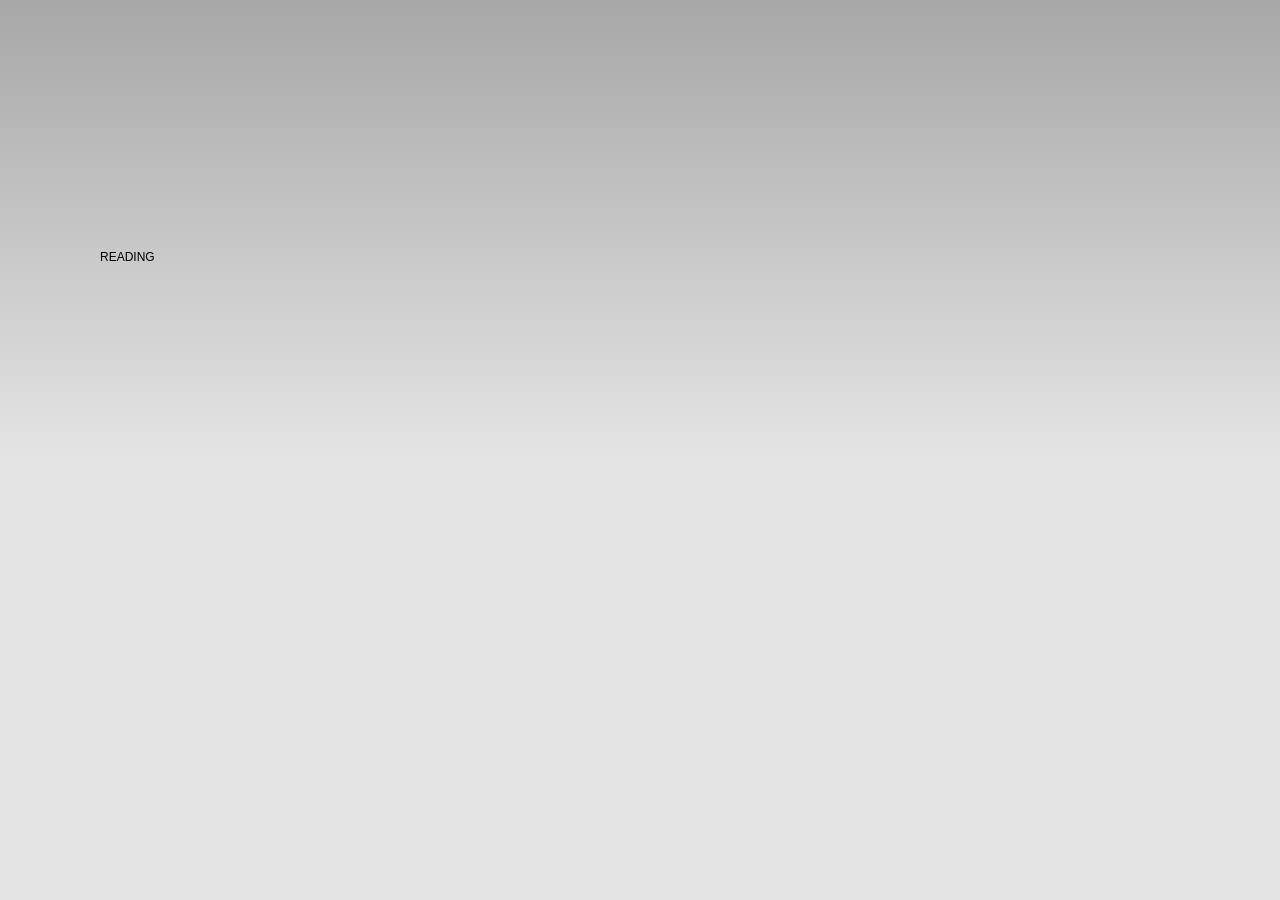
==== index.html @ 1177283f "up" ====
<!DOCTYPE html>
<!--
    Licensed to the Apache Software Foundation (ASF) under one
    or more contributor license agreements.  See the NOTICE file
    distributed with this work for additional information
    regarding copyright ownership.  The ASF licenses this file
    to you under the Apache License, Version 2.0 (the
    "License"); you may not use this file except in compliance
    with the License.  You may obtain a copy of the License at

    http://www.apache.org/licenses/LICENSE-2.0

    Unless required by applicable law or agreed to in writing,
    software distributed under the License is distributed on an
    "AS IS" BASIS, WITHOUT WARRANTIES OR CONDITIONS OF ANY
     KIND, either express or implied.  See the License for the
    specific language governing permissions and limitations
    under the License.
-->
<html>
    <head>
        <meta http-equiv="Content-Type" content="text/html; charset=UTF-8" />
        <meta name="format-detection" content="telephone=no" />
        <meta name="viewport" content="user-scalable=no, initial-scale=1, maximum-scale=1, minimum-scale=1, width=device-width, height=device-height, target-densitydpi=device-dpi" />
        <link rel="stylesheet" type="text/css" href="css/index.css" />
        <title>Shake Event Application</title>
        <script type="text/javascript" src="cordova-2.0.0.js"></script>
        <script type="text/javascript" charset="utf-8">
            // The watch id references the current `watchAcceleration`
            var watchID = null;
            //wait for PhoneGap to load
            document.addEventListener("deviceready", loaded, false);
            // PhoneGap is ready
            function loaded() {
                startWatch();
            }
            // Start watching the acceleration
            function startWatch() {
                var previousReading = {
                    x: null,
                    y: null,
                    z: null
                }
                navigator.accelerometer.watchAcceleration(function (acceleration) {
                  var changes = {},
                  bound = 5;
				  
                  if (previousReading.x !== null) {
                      changes.x = Math.abs(previousReading.x, acceleration.x);
                      changes.y = Math.abs(previousReading.y, acceleration.y);
                      changes.z = Math.abs(previousReading.z, acceleration.z);
                  }
				  
				  document.getElementById("reading").innerHTML = changes.x + "<br />"+
				  												 changes.y + "<br />"+
				  												 changes.z;
				  
                  if (changes.x > bound) {
                    shaken();
                  }
                  previousReading = {
					  x: acceleration.x,
					  y: acceleration.y,
					  z: acceleration.z
                  }
                  }, onError, { frequency: 1000 });
            }
            function shaken(){
                alert("Shaken");
            }
            // Error
            function onError() {
                alert('onError!');
            }
            </script>
    </head>
    <body>
       
       <div id="reading" style="padding:250px 100px; position:relative">Reading</div>
        
    </body>
</html>
---- css/index.css ----
/*
 * Licensed to the Apache Software Foundation (ASF) under one
 * or more contributor license agreements.  See the NOTICE file
 * distributed with this work for additional information
 * regarding copyright ownership.  The ASF licenses this file
 * to you under the Apache License, Version 2.0 (the
 * "License"); you may not use this file except in compliance
 * with the License.  You may obtain a copy of the License at
 *
 * http://www.apache.org/licenses/LICENSE-2.0
 *
 * Unless required by applicable law or agreed to in writing,
 * software distributed under the License is distributed on an
 * "AS IS" BASIS, WITHOUT WARRANTIES OR CONDITIONS OF ANY
 * KIND, either express or implied.  See the License for the
 * specific language governing permissions and limitations
 * under the License.
 */
* {
    -webkit-touch-callout: none;                /* prevent callout to copy image, etc when tap to hold */
    -webkit-text-size-adjust: none;             /* prevent webkit from resizing text to fit */
    -webkit-tap-highlight-color: rgba(0,0,0,0); /* make transparent link selection, adjust last value opacity 0 to 1.0 */
    -webkit-user-select: none;                  /* prevent copy paste, to allow, change 'none' to 'text' */
}

body {
    background-color:#E4E4E4;
    background-image:linear-gradient(top, #A7A7A7 0%, #E4E4E4 51%);
    background-image:-webkit-linear-gradient(top, #A7A7A7 0%, #E4E4E4 51%);
    background-image:-ms-linear-gradient(top, #A7A7A7 0%, #E4E4E4 51%);
    background-image:-webkit-gradient(
        linear,
        left top,
        left bottom,
        color-stop(0, #A7A7A7),
        color-stop(0.51, #E4E4E4)
    );
    background-attachment:fixed;
    font-family:'HelveticaNeue-Light', 'HelveticaNeue', Helvetica, Arial, sans-serif;
    font-size:12px;
    height:100%;
    margin:0px;
    padding:0px;
    text-transform:uppercase;
    width:100%;
}

/* Portrait layout (default) */
.app {
    background:url(../img/logo.png) no-repeat center top; /* 170px x 200px */
    position:absolute;             /* position in the center of the screen */
    left:50%;
    top:10%;
    height:50px;                   /* text area height */
    width:225px;                   /* text area width */
    text-align:center;
    padding:180px 0px 0px 0px;     /* image height is 200px (bottom 20px are overlapped with text) */
    margin:-115px 0px 0px -112px;  /* offset vertical: half of image height and text area height */
                                   /* offset horizontal: half of text area width */
}

/* Landscape layout (with min-width) */
@media screen and (min-aspect-ratio: 1/1) and (min-width:400px) {
    .app {
        background-position:left center;
        padding:75px 0px 75px 170px;  /* padding-top + padding-bottom + text area = image height */
        margin:-90px 0px 0px -198px;  /* offset vertical: half of image height */
                                      /* offset horizontal: half of image width and text area width */
    }
}

h1 {
    font-size:24px;
    font-weight:normal;
    margin:0px;
    overflow:visible;
    padding:0px;
    text-align:center;
}

.status {
    background-color:#333333;
    border-radius:4px;
    -webkit-border-radius:4px;
    color:#FFFFFF;
    font-size:12px;
    margin:0px 30px;
    padding:2px 0px;
}

.status.complete {
    background-color:#4B946A;
}

.hide {
    display:none;
}

#square{
	width:20px;
	height:20px;
	background-color:#F00;
}

@keyframes fade {
    from { opacity: 1.0; }
    50% { opacity: 0.4; }
    to { opacity: 1.0; }
}
 
@-webkit-keyframes fade {
    from { opacity: 1.0; }
    50% { opacity: 0.4; }
    to { opacity: 1.0; }
}
 
.blink {
    animation:fade 3000ms infinite;
    -webkit-animation:fade 3000ms infinite;
}
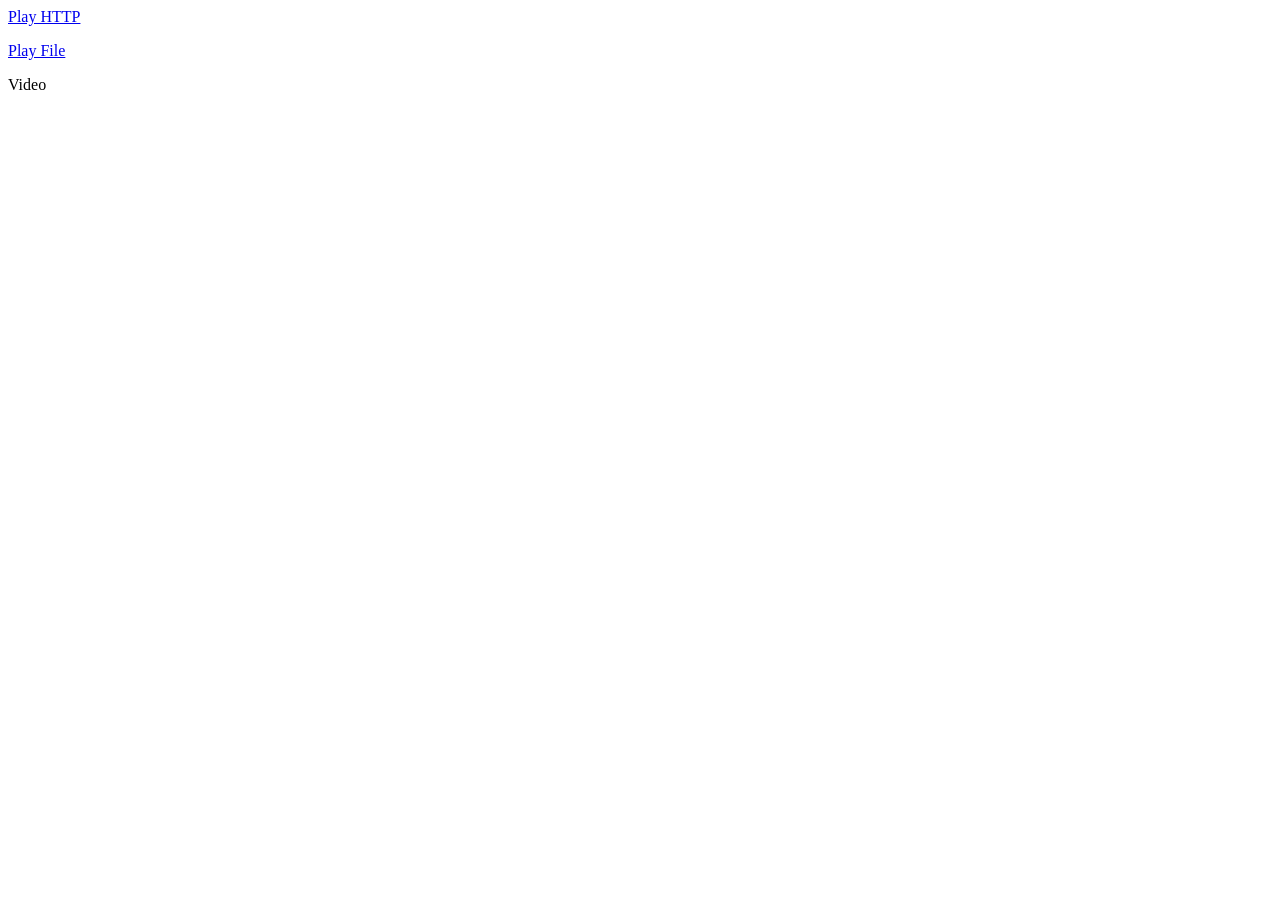
==== commit f175f79a: "up" ====
--- a/index.html
+++ b/index.html
@@ -1,82 +1,31 @@
-<!DOCTYPE html>
-<!--
-    Licensed to the Apache Software Foundation (ASF) under one
-    or more contributor license agreements.  See the NOTICE file
-    distributed with this work for additional information
-    regarding copyright ownership.  The ASF licenses this file
-    to you under the Apache License, Version 2.0 (the
-    "License"); you may not use this file except in compliance
-    with the License.  You may obtain a copy of the License at
-
-    http://www.apache.org/licenses/LICENSE-2.0
-
-    Unless required by applicable law or agreed to in writing,
-    software distributed under the License is distributed on an
-    "AS IS" BASIS, WITHOUT WARRANTIES OR CONDITIONS OF ANY
-     KIND, either express or implied.  See the License for the
-    specific language governing permissions and limitations
-    under the License.
--->
+<!DOCTYPE HTML>
 <html>
-    <head>
-        <meta http-equiv="Content-Type" content="text/html; charset=UTF-8" />
-        <meta name="format-detection" content="telephone=no" />
-        <meta name="viewport" content="user-scalable=no, initial-scale=1, maximum-scale=1, minimum-scale=1, width=device-width, height=device-height, target-densitydpi=device-dpi" />
-        <link rel="stylesheet" type="text/css" href="css/index.css" />
-        <title>Shake Event Application</title>
-        <script type="text/javascript" src="cordova-2.0.0.js"></script>
-        <script type="text/javascript" charset="utf-8">
-            // The watch id references the current `watchAcceleration`
-            var watchID = null;
-            //wait for PhoneGap to load
-            document.addEventListener("deviceready", loaded, false);
-            // PhoneGap is ready
-            function loaded() {
-                startWatch();
+  <head>
+    <meta name="viewport" content="width=320; user-scalable=yes" />
+    <meta http-equiv="Content-type" content="text/html; charset=utf-8">
+    <title>PhoneGap</title>
+      <script type="text/javascript" charset="utf-8" src="phonegap.js"></script>
+      <script type="text/javascript" charset="utf-8" src="video.js"></script>
+		<script type="text/javascript">
+            
+        function init(){  
+            document.addEventListener("deviceready", console.log('ready'), true);
+        }
+         
+        function playVideo(vidUrl) {
+			
+            if (device.platform == 'Android') {
+                src = '/android_asset/www/' + vidUrl;
             }
-            // Start watching the acceleration
-            function startWatch() {
-                var previousReading = {
-                    x: null,
-                    y: null,
-                    z: null
-                }
-                navigator.accelerometer.watchAcceleration(function (acceleration) {
-                  var changes = {},
-                  bound = 5;
-				  
-                  if (previousReading.x !== null) {
-                      changes.x = Math.abs(previousReading.x, acceleration.x);
-                      changes.y = Math.abs(previousReading.y, acceleration.y);
-                      changes.z = Math.abs(previousReading.z, acceleration.z);
-                  }
-				  
-				  document.getElementById("reading").innerHTML = changes.x + "<br />"+
-				  												 changes.y + "<br />"+
-				  												 changes.z;
-				  
-                  if (changes.x > bound) {
-                    shaken();
-                  }
-                  previousReading = {
-					  x: acceleration.x,
-					  y: acceleration.y,
-					  z: acceleration.z
-                  }
-                  }, onError, { frequency: 1000 });
-            }
-            function shaken(){
-                alert("Shaken");
-            }
-            // Error
-            function onError() {
-                alert('onError!');
-            }
-            </script>
-    </head>
-    <body>
-       
-       <div id="reading" style="padding:250px 100px; position:relative">Reading</div>
-        
-    </body>
-</html>
+			alert(vidUrl+"-"+src);
+            window.plugins.videoPlayer.play(src);
+        }
+        </script>  
+ 
+  </head>
+  <body onload="init();">
+    <a href="#" onclick="playVideo('http://www.w3schools.com/html/mov_bbb.mp4')">Play HTTP</a><p/>
+    <a href="#" onclick="playVideo('mov_bbb.mp4')">Play File</a><p/>
+    <div id="video-container">Video</div>
+  </body>
+</html>
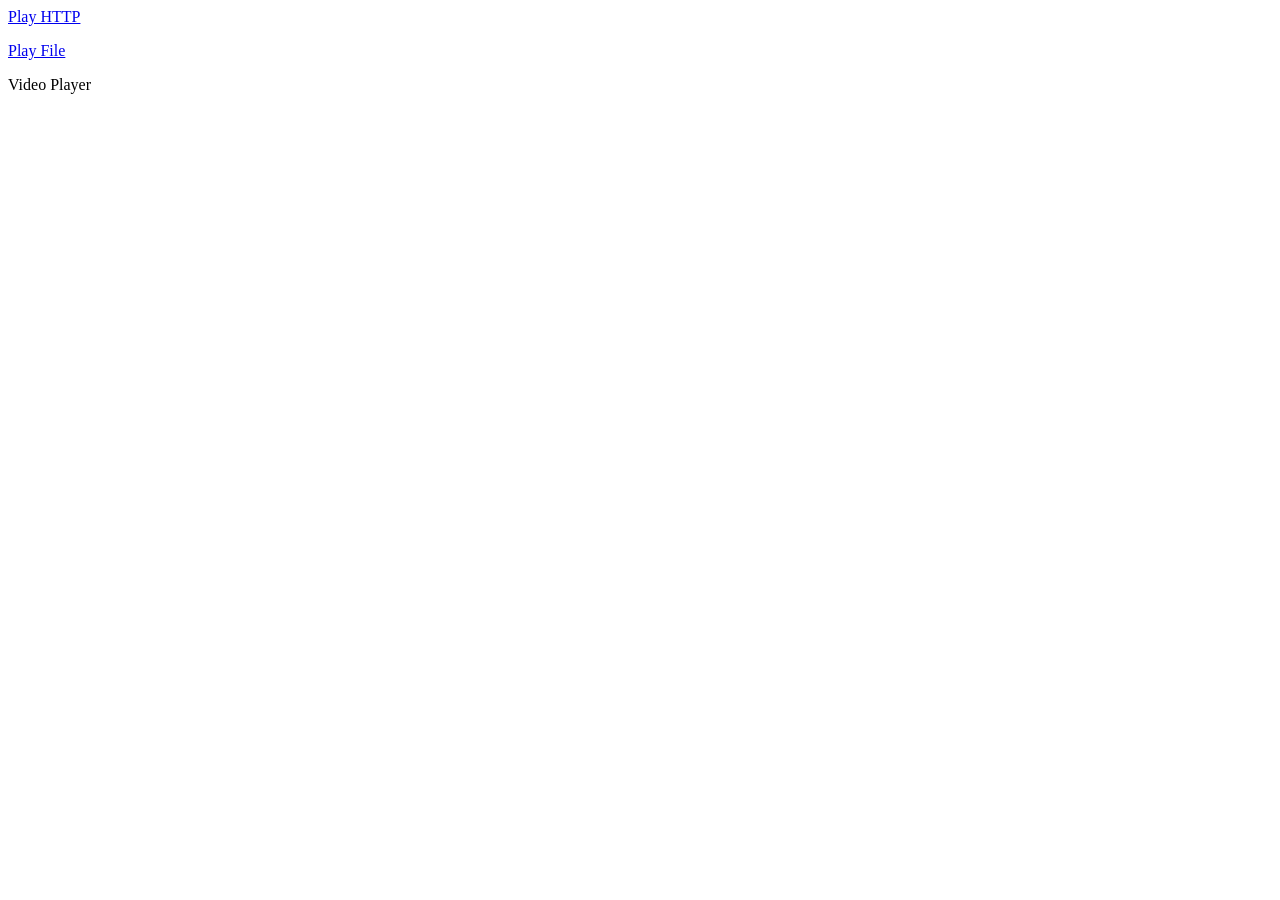
==== commit 877785e0: "up" ====
--- a/index.html
+++ b/index.html
@@ -12,12 +12,8 @@
             document.addEventListener("deviceready", console.log('ready'), true);
         }
          
-        function playVideo(vidUrl) {
-			
-            if (device.platform == 'Android') {
-                src = '/android_asset/www/' + vidUrl;
-            }
-			alert(vidUrl+"-"+src);
+        function playVideo(vidUrl) {		
+            
             window.plugins.videoPlayer.play(src);
         }
         </script>  
@@ -25,7 +21,7 @@
   </head>
   <body onload="init();">
     <a href="#" onclick="playVideo('http://www.w3schools.com/html/mov_bbb.mp4')">Play HTTP</a><p/>
-    <a href="#" onclick="playVideo('mov_bbb.mp4')">Play File</a><p/>
-    <div id="video-container">Video</div>
+    <a href="#" onclick="playVideo('video.mp4')">Play File</a><p/>
+    <div id="video-container">Video Player</div>
   </body>
 </html>
